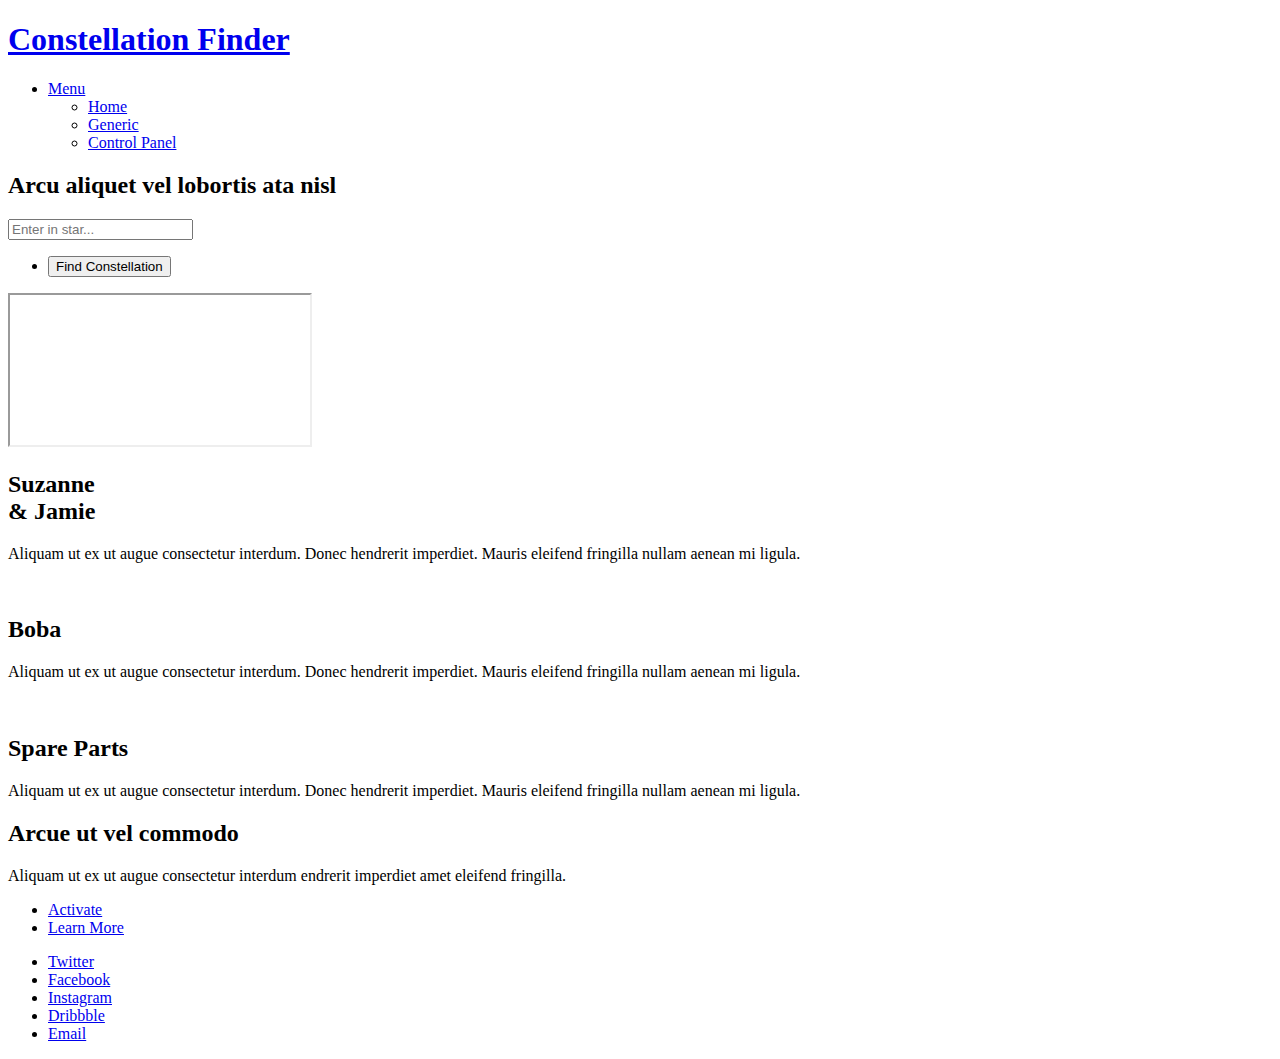
==== flask_website/templates/one.html @ a73124b4 "Initial commit" ====
<!DOCTYPE HTML>
<html>
	<head>
		<title>Constellation Finder</title>
		<meta charset="utf-8" />
		<meta name="viewport" content="width=device-width, initial-scale=1, user-scalable=no" />
		<link rel="stylesheet" href="static/assets/css/main.css" />
		<noscript><link rel="stylesheet" href="static/assets/css/noscript.css" /></noscript>
	</head>
	<body class="landing is-preload">

		<!-- Page Wrapper -->
			<div id="page-wrapper">

				<!-- Header -->
					<header id="header">
						<h1><a href="/">Constellation Finder</a></h1>
						<nav id="nav">
							<ul>
								<li class="special">
									<a href="#menu" class="menuToggle"><span>Menu</span></a>
									<div id="menu">
										<ul>
											<li><a href="one.html">Home</a></li>
											<li><a href="generic.html">Generic</a></li>
											<li><a href="control_panel.html">Control Panel</a></li>
										</ul>
									</div>
								</li>
							</ul>
						</nav>
					</header>

				<!-- One -->
					<section id="one" class="wrapper style1 special">
						<div class="inner">
							<header class="major">
								<h2>Arcu aliquet vel lobortis ata nisl<br />
<!--								eget augue amet aliquet nisl cep donec</h2>-->
<!--								<p>Aliquam ut ex ut augue consectetur interdum. Donec amet imperdiet eleifend<br />-->
<!--								fringilla tincidunt. Nullam dui leo Aenean mi ligula, rhoncus ullamcorper.</p>-->
							</header>
									<form class="form-index" method="post" action="/star-submit">
										<div class="row gtr-uniform">
											<div class="col-6">
												<input type="text" name="input_box" id="input_box" value="" placeholder="Enter in star..." />
											</div>
											<div class="col-6">
												<ul class="actions">
													<li><input type="submit" value="Find Constellation" class="primary" /></li>
												</ul>
											</div>
										</div>
									</form>
						</div>
					</section>

				<!-- Two -->
					<section id="two" class="wrapper alt style2">
						<section class="spotlight">
<!--							<div class="image"><img src="static/images/pic01.jpg" alt="" /></div><div class="content">-->
								<iframe class="youtube-embed" src="https://www.youtube.com/embed/tgbNymZ7vqY"></iframe>
							<div>
								<h2>Suzanne<br />
									& Jamie</h2>
								<p>Aliquam ut ex ut augue consectetur interdum. Donec hendrerit imperdiet. Mauris eleifend fringilla nullam aenean mi ligula.</p>
							</div>
						</section>
						<section class="spotlight">
							<div class="image"><img src="static/images/pic02.jpg" alt="" /></div><div class="content">
								<h2>Boba<br />
								</h2>
								<p>Aliquam ut ex ut augue consectetur interdum. Donec hendrerit imperdiet. Mauris eleifend fringilla nullam aenean mi ligula.</p>
							</div>
						</section>
						<section class="spotlight">
							<div class="image"><img src="static/images/pic03.jpg" alt="" /></div><div class="content">
								<h2>Spare Parts<br />
								</h2>
								<p>Aliquam ut ex ut augue consectetur interdum. Donec hendrerit imperdiet. Mauris eleifend fringilla nullam aenean mi ligula.</p>
							</div>
						</section>
					</section>

				<!-- CTA -->
					<section id="cta" class="wrapper style4">
						<div class="inner">
							<header>
								<h2>Arcue ut vel commodo</h2>
								<p>Aliquam ut ex ut augue consectetur interdum endrerit imperdiet amet eleifend fringilla.</p>
							</header>
							<ul class="actions stacked">
								<li><a href="#" class="button fit primary">Activate</a></li>
								<li><a href="#" class="button fit">Learn More</a></li>
							</ul>
						</div>
					</section>

				<!-- Footer -->
					<footer id="footer">
						<ul class="icons">
							<li><a href="#" class="icon brands fa-twitter"><span class="label">Twitter</span></a></li>
							<li><a href="#" class="icon brands fa-facebook-f"><span class="label">Facebook</span></a></li>
							<li><a href="#" class="icon brands fa-instagram"><span class="label">Instagram</span></a></li>
							<li><a href="#" class="icon brands fa-dribbble"><span class="label">Dribbble</span></a></li>
							<li><a href="#" class="icon solid fa-envelope"><span class="label">Email</span></a></li>
						</ul>
					</footer>
			</div>

		<!-- Scripts -->
			<script src="static/assets/js/jquery.min.js"></script>
			<script src="static/assets/js/jquery.scrollex.min.js"></script>
			<script src="static/assets/js/jquery.scrolly.min.js"></script>
			<script src="static/assets/js/browser.min.js"></script>
			<script src="static/assets/js/breakpoints.min.js"></script>
			<script src="static/assets/js/util.js"></script>
			<script src="static/assets/js/main.js"></script>

	</body>
</html>
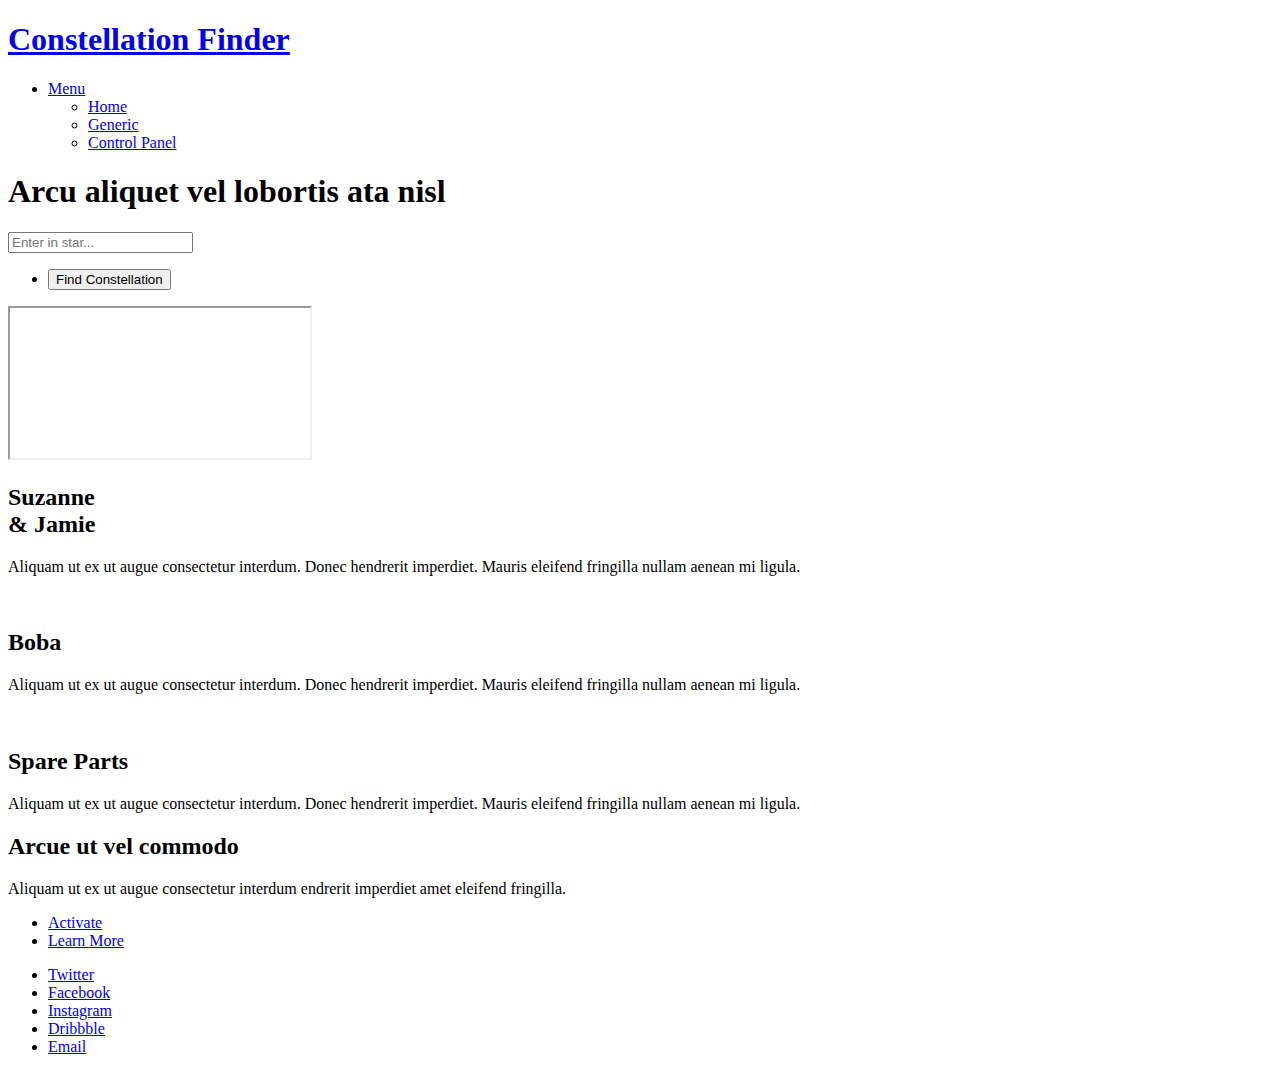
==== commit 081f8077: "Commit" ====
--- a/flask_website/templates/one.html
+++ b/flask_website/templates/one.html
@@ -35,10 +35,7 @@
 					<section id="one" class="wrapper style1 special">
 						<div class="inner">
 							<header class="major">
-								<h2>Arcu aliquet vel lobortis ata nisl<br />
-<!--								eget augue amet aliquet nisl cep donec</h2>-->
-<!--								<p>Aliquam ut ex ut augue consectetur interdum. Donec amet imperdiet eleifend<br />-->
-<!--								fringilla tincidunt. Nullam dui leo Aenean mi ligula, rhoncus ullamcorper.</p>-->
+								<h1>Arcu aliquet vel lobortis ata nisl</h1>
 							</header>
 									<form class="form-index" method="post" action="/star-submit">
 										<div class="row gtr-uniform">
@@ -59,8 +56,7 @@
 					<section id="two" class="wrapper alt style2">
 						<section class="spotlight">
 <!--							<div class="image"><img src="static/images/pic01.jpg" alt="" /></div><div class="content">-->
-								<iframe class="youtube-embed" src="https://www.youtube.com/embed/tgbNymZ7vqY"></iframe>
-							<div>
+							<div><iframe class="youtube-embed" src="https://www.youtube.com/embed/tgbNymZ7vqY"></iframe></div><div class="content">
 								<h2>Suzanne<br />
 									& Jamie</h2>
 								<p>Aliquam ut ex ut augue consectetur interdum. Donec hendrerit imperdiet. Mauris eleifend fringilla nullam aenean mi ligula.</p>
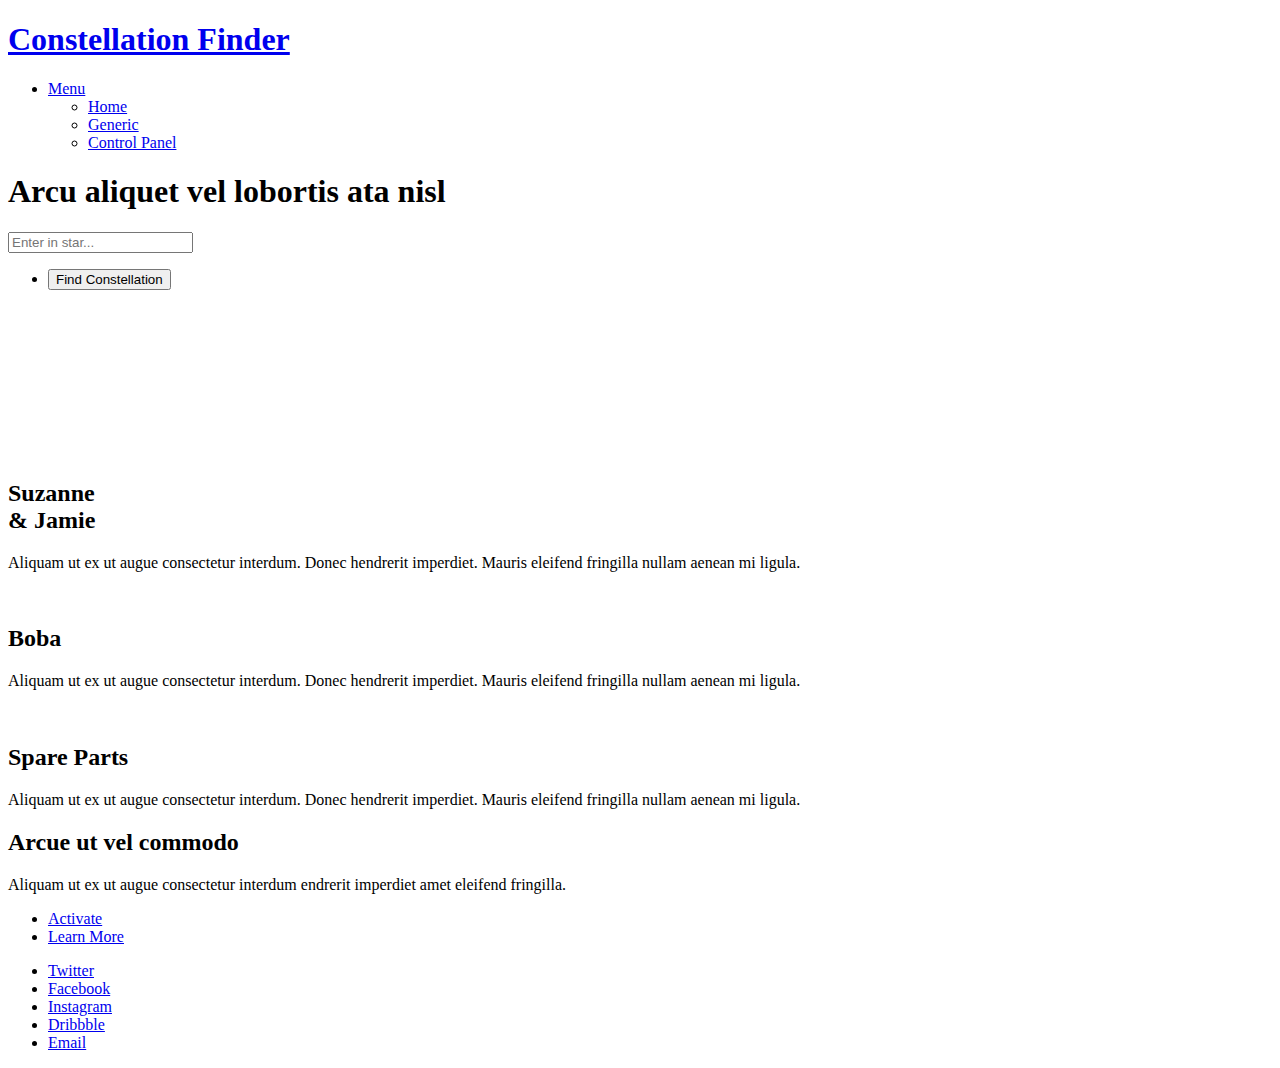
==== commit 19bcebcf: "Commit" ====
--- a/flask_website/templates/one.html
+++ b/flask_website/templates/one.html
@@ -37,7 +37,7 @@
 							<header class="major">
 								<h1>Arcu aliquet vel lobortis ata nisl</h1>
 							</header>
-									<form class="form-index" method="post" action="/star-submit">
+									<form class="form-index" method="post" action="/videos">
 										<div class="row gtr-uniform">
 											<div class="col-6">
 												<input type="text" name="input_box" id="input_box" value="" placeholder="Enter in star..." />
@@ -55,8 +55,10 @@
 				<!-- Two -->
 					<section id="two" class="wrapper alt style2">
 						<section class="spotlight">
-<!--							<div class="image"><img src="static/images/pic01.jpg" alt="" /></div><div class="content">-->
-							<div><iframe class="youtube-embed" src="https://www.youtube.com/embed/tgbNymZ7vqY"></iframe></div><div class="content">
+								<div class="youtube-embed">
+									<iframe src="https://www.youtube.com/embed/${youtube_id}?autoplay=1" frameborder="0" allowfullscreen></iframe>
+								</div>
+							<div class="content">
 								<h2>Suzanne<br />
 									& Jamie</h2>
 								<p>Aliquam ut ex ut augue consectetur interdum. Donec hendrerit imperdiet. Mauris eleifend fringilla nullam aenean mi ligula.</p>
